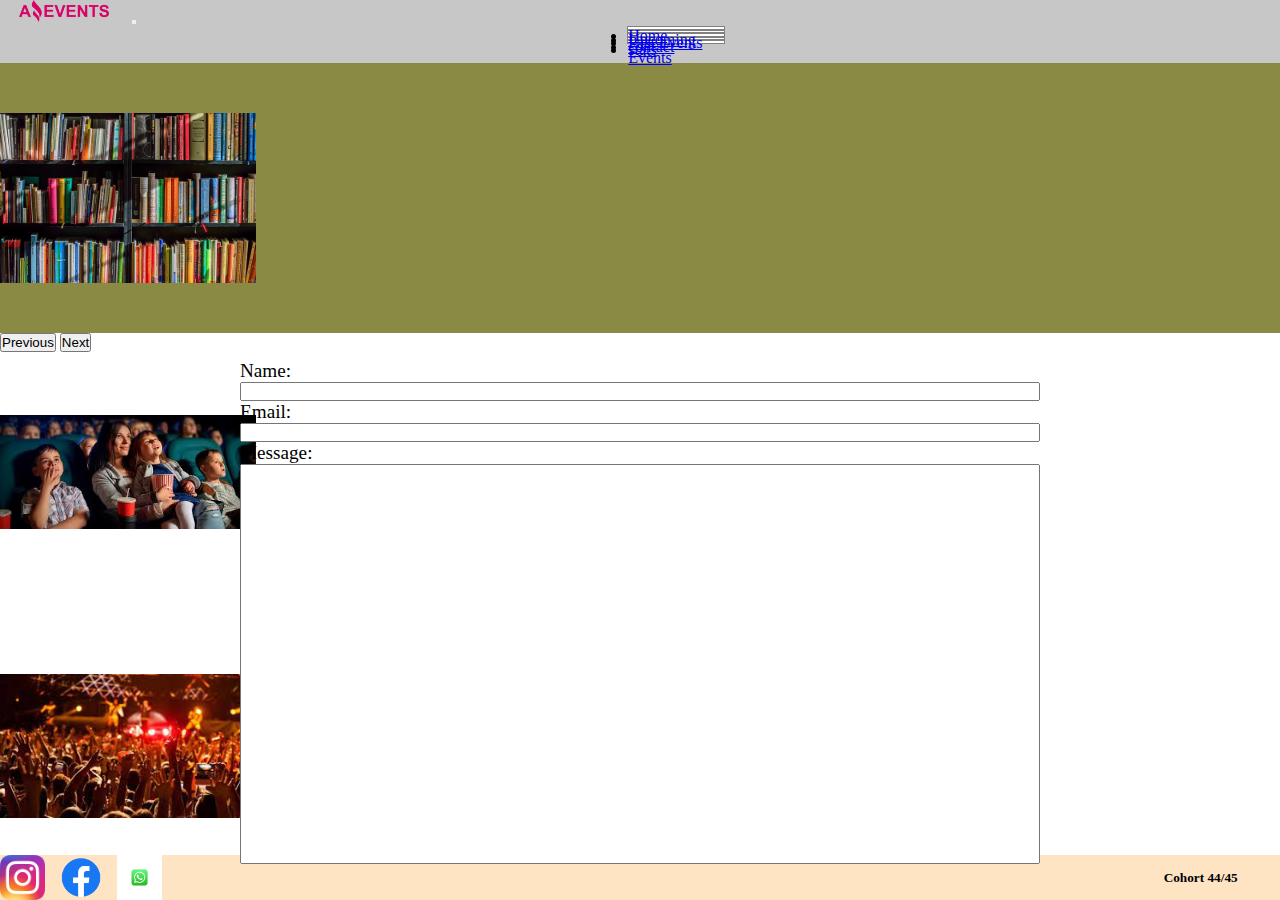
==== contactUS.html @ 6406672c "version 3" ====
<!DOCTYPE html>
<html lang="en">
<head>
    <meta charset="UTF-8">
    <meta http-equiv="X-UA-Compatible" content="IE=edge">
    <meta name="viewport" content="width=device-width, initial-scale=1.0">
    <title>Home</title>
    <link href="https://cdn.jsdelivr.net/npm/bootstrap@5.3.0-alpha1/dist/css/bootstrap.min.css" rel="stylesheet" integrity="sha384-GLhlTQ8iRABdZLl6O3oVMWSktQOp6b7In1Zl3/Jr59b6EGGoI1aFkw7cmDA6j6gD" crossorigin="anonymous">
    <link rel="stylesheet" href="./styles.css">
    <link rel="shortcut icon" href="./imagenes/Logo Amazing Events.png" type="image/x-icon">
</head>
<body>
<header>
    <nav class="navbar navbar-expand-lg bg-body-tertiary p-0" >
        <div class="container-fluid" id="navContainer1">
          <img src="./imagenes/Logo Amazing Events.png" alt="Logo-Company" class="logoCompany">
          <button class="navbar-toggler" type="button" data-bs-toggle="collapse" data-bs-target="#navbarNav" aria-controls="navbarNav" aria-expanded="false" aria-label="Toggle navigation">
            <span class="navbar-toggler-icon"></span>
          </button>
          <div class="collapse navbar-collapse" id="navbarNav">
            <ul class="navbar-nav d-flex justify-content-evenly justify-content-center" id="navbarVarId">
              <li class="nav-item d-flex justify-content-center" id="buttonNav1">
                <a class="nav-link active " aria-current="page" href="#">Home</a>
              </li>
              <li class="nav-item d-flex justify-content-center " id="buttonNav2">
                <a class="nav-link " href="UpcomingEvents.html">Upcoming Events</a>
              </li>
              <li class="nav-item d-flex justify-content-center" id="buttonNav3">
                <a class="nav-link " href="#">Past Events</a>
              </li>
              <li class="nav-item d-flex justify-content-center" id="buttonNav4">
                <a class="nav-link " href="#">contact</a>
              </li>
              <li class="nav-item d-flex justify-content-center" id="buttonNav5">
                <a class="nav-link" href="#">stats</a>
              </li>
            </ul>
          </div>
        </div>
      </nav>
    <div id="carouselExample" class="carousel slide">
      <div class="carousel-inner" id="carouselExample2">
        <div class="carousel-item active">
          <img src="./imagenes/books.jpg" class=" w-100" alt="booksC" id="bibliotecaIMG">
        </div>
        <div class="carousel-item">
          <img src="./imagenes/Cine7.jpg" class=" w-100" alt="cineC" id="idCine">
        </div>
        <div class="carousel-item">
          <img src="./imagenes/Concierto de musica1.jpg" class="d-block w-100" alt="conciertoC" id="conciertImg">
        </div>
      </div>
      <button class="carousel-control-prev" type="button" data-bs-target="#carouselExample" data-bs-slide="prev">
        <span class="carousel-control-prev-icon" aria-hidden="true"></span>
        <span class="visually-hidden">Previous</span>
      </button>
      <button class="carousel-control-next" type="button" data-bs-target="#carouselExample" data-bs-slide="next">
        <span class="carousel-control-next-icon" aria-hidden="true"></span>
        <span class="visually-hidden">Next</span>
      </button>
    </div>
</header>
<main>
    <div class="contedorfomulario">
        <form action="" id="formularioContacto">
                <label for="">Name: </label>
            <input type="text" id="txtName">
                 <label for="">Email: </label>
            <input type="text" id="txtEmail">
                <label for="">Message: </label>
            <input type="text" id="txtMessage">
        </form>
    </div>
  </main>
    <footer>
      <div class="divLogos">
        <img src="./imagenes/instagram.png" alt="instagram-logo">
        <img src="./imagenes/facebookLogo.png" alt="facebook-logo">
        <img src="./imagenes/whatsApp.jpg" alt="whatsApp-logo">
      </div>
      <h5 id="cohort44-45">Cohort 44/45</h5>
    </footer>
<script src="https://cdn.jsdelivr.net/npm/bootstrap@5.3.0-alpha1/dist/js/bootstrap.bundle.min.js" integrity="sha384-w76AqPfDkMBDXo30jS1Sgez6pr3x5MlQ1ZAGC+nuZB+EYdgRZgiwxhTBTkF7CXvN" crossorigin="anonymous"></script>
</body>
</html>
---- styles.css ----
*{
    margin:0;
    padding:0;
    box-sizing: border-box;
}
header{
    height: 40vh;
}

 main{
    height: 55vh;
    display: flex;
    flex-direction: column;
    align-content: space-around;
}

footer{
    height: 5vh;
    display: flex;
    flex-direction: row;
    background-color: bisque;
    align-items: center;
}

.logoCompany{
    height: 35%;
    width:10%;   
}

.container-fluid{
    background-color: rgba(128, 128, 128, 0.438);
}

#navbarNav{
    display: flex;
    justify-content: flex-end;
}

#buttonNav1,
#buttonNav2,
#buttonNav3,
#buttonNav4,
#buttonNav5{
    background-color: white;
    border: 1px solid gray;
    align-content: center;
    width: 15%;
    height: 3%;
}

#navbarVarId{
    width:51vw;
}

#navContainer1{
    height: 7vh;
}

.tituloNav{
    height: 7vh;
}
#tituloNav{
    display: flex;
    flex-direction: row;
    justify-content: space-between;
    padding:3%;
}

#carouselExample2{
    height: 30vh;
    width: 100%;
    background-color: rgb(138, 138, 68);
}

#idCine,
#bibliotecaIMG,
#conciertImg{
    height:30vh;
    width:20%;
}

.ChecksYBusqueda{
    display: flex;
    flex-direction: row;
    justify-content: space-between;
}

.ChecksYBusqueda2{
    display: flex;
    flex-direction: row;
    justify-content:space-around;
    align-items: center;
    width:60%;
} 

.searchAndTxt{
    display: flex;
    flex-direction: row;
    justify-content:center;
    align-items: center;
    width:40%;
}

#textSearch{
    height: 20%;
    width:40%;
}
#botonBuscarTxt{
    height: 20%;
}

#botonBuscarTxt2{
    height: 100%;
    display: flex;
    align-items: center;
}

.contenedorCardsHome{
    display: flex;
    flex-direction: row;
    justify-content: space-around;
    margin-top: 3rem;
}

img{
    object-fit: contain;
}

.divLogos{
    display: flex;
    flex-direction: row;
    height: 5vh;
    width: 100vw;
}

#cohort44-45{
    width: 10%;
    margin: 0;
}

.contedorfomulario{
    width:100vw;
    height: 100vh;
    display: flex;
    justify-content: center;
    align-items: center;
    margin-bottom: 4rem;
}

#formularioContacto{
    display: flex; 
    flex-direction: column;
    align-items: flex-start;
    height: 100%;;
    justify-content: center;
   /* margin-left: 30rem; */
}

#txtMessage
{
    height: 25rem;
    width: 50rem;
}


#txtName, 
#txtEmail{
    width: 50rem;
}
label{
    font-size: larger;
}
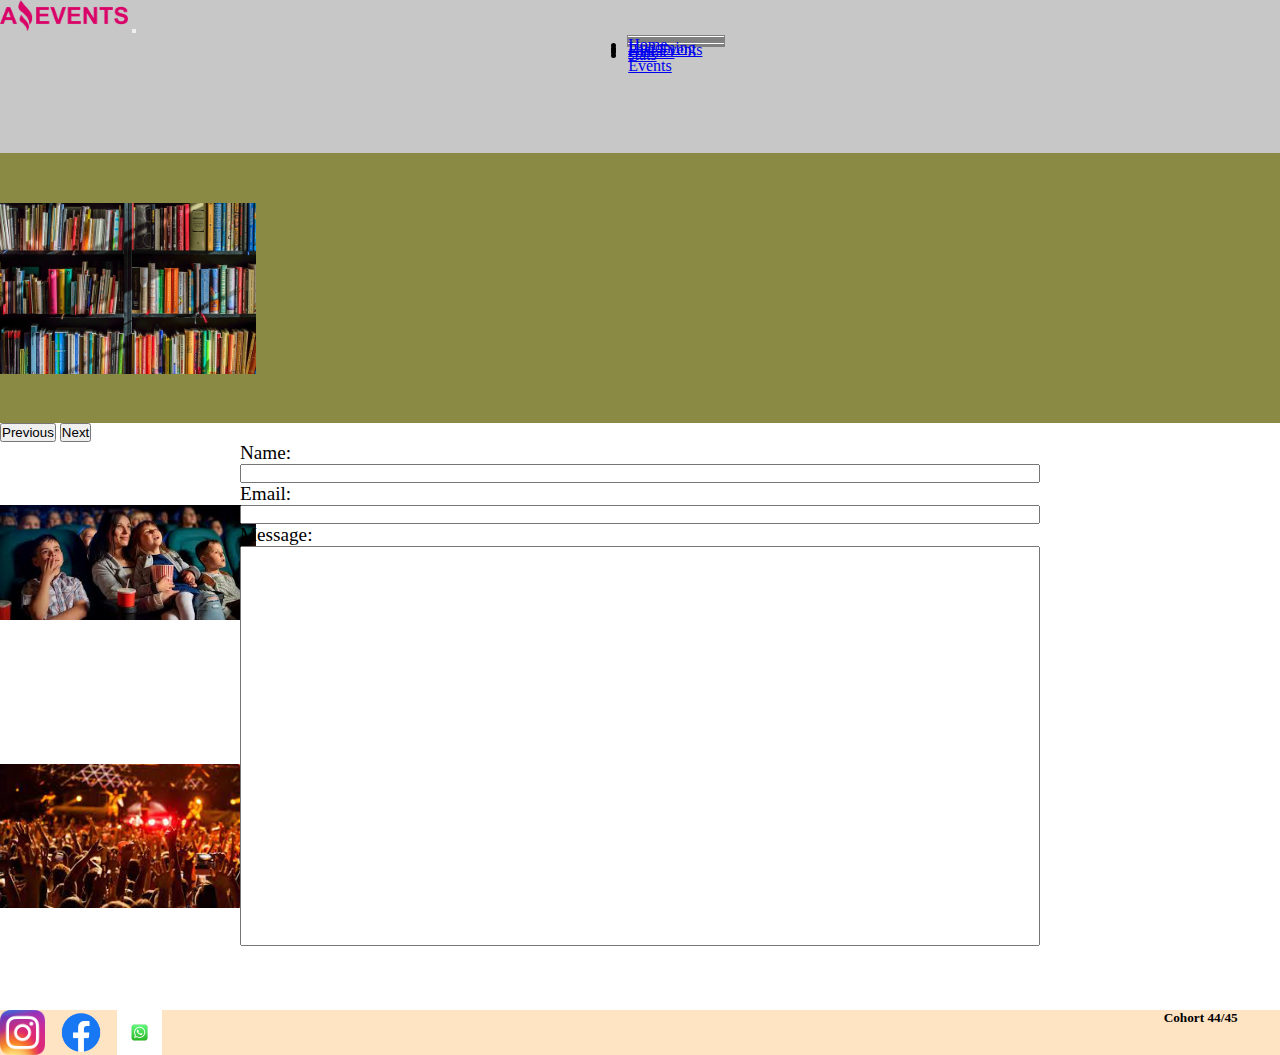
==== commit c74ef4f2: "version 4" ====
--- a/contactUS.html
+++ b/contactUS.html
@@ -10,7 +10,7 @@
     <link rel="shortcut icon" href="./imagenes/Logo Amazing Events.png" type="image/x-icon">
 </head>
 <body>
-<header>
+  <header>
     <nav class="navbar navbar-expand-lg bg-body-tertiary p-0" >
         <div class="container-fluid" id="navContainer1">
           <img src="./imagenes/Logo Amazing Events.png" alt="Logo-Company" class="logoCompany">
@@ -20,19 +20,19 @@
           <div class="collapse navbar-collapse" id="navbarNav">
             <ul class="navbar-nav d-flex justify-content-evenly justify-content-center" id="navbarVarId">
               <li class="nav-item d-flex justify-content-center" id="buttonNav1">
-                <a class="nav-link active " aria-current="page" href="#">Home</a>
+                <a class="nav-link active p-0 fs-6" aria-current="page" href="#">Home</a>
               </li>
               <li class="nav-item d-flex justify-content-center " id="buttonNav2">
-                <a class="nav-link " href="UpcomingEvents.html">Upcoming Events</a>
+                <a class="nav-link p-0 fs-6" href="UpcomingEvents.html">Upcoming Events</a>
               </li>
               <li class="nav-item d-flex justify-content-center" id="buttonNav3">
-                <a class="nav-link " href="#">Past Events</a>
+                <a class="nav-link p-0 fs-6" href="pastEvents.html">Past Events</a>
               </li>
               <li class="nav-item d-flex justify-content-center" id="buttonNav4">
-                <a class="nav-link " href="#">contact</a>
+                <a class="nav-link p-0 fs-6" href="contactUS.html">contact</a>
               </li>
               <li class="nav-item d-flex justify-content-center" id="buttonNav5">
-                <a class="nav-link" href="#">stats</a>
+                <a class="nav-link p-0 fs-6" href="stats.html">stats</a>
               </li>
             </ul>
           </div>
--- a/styles.css
+++ b/styles.css
@@ -4,22 +4,26 @@
     box-sizing: border-box;
 }
 header{
-    height: 40vh;
+    min-height: 40vh;
 }
 
  main{
-    height: 55vh;
+    min-height: 55vh;
     display: flex;
     flex-direction: column;
     align-content: space-around;
 }
 
 footer{
-    height: 5vh;
+    min-height: 5vh;
     display: flex;
     flex-direction: row;
     background-color: bisque;
     align-items: center;
+}
+
+h5{
+    object-fit: contain;
 }
 
 .logoCompany{
@@ -34,6 +38,7 @@
 #navbarNav{
     display: flex;
     justify-content: flex-end;
+    flex-wrap: wrap;
 }
 
 #buttonNav1,
@@ -45,7 +50,7 @@
     border: 1px solid gray;
     align-content: center;
     width: 15%;
-    height: 3%;
+    height: 2%;
 }
 
 #navbarVarId{
@@ -53,7 +58,7 @@
 }
 
 #navContainer1{
-    height: 7vh;
+    min-height: 7vh;
 }
 
 .tituloNav{
@@ -83,6 +88,7 @@
     display: flex;
     flex-direction: row;
     justify-content: space-between;
+    flex-wrap: wrap;
 }
 
 .ChecksYBusqueda2{
@@ -91,14 +97,20 @@
     justify-content:space-around;
     align-items: center;
     width:60%;
+    flex-wrap: wrap;
 } 
 
+a{
+    font-stretch: normal;
+}
+
 .searchAndTxt{
     display: flex;
     flex-direction: row;
     justify-content:center;
     align-items: center;
     width:40%;
+    flex-wrap: wrap;
 }
 
 #textSearch{
@@ -119,13 +131,15 @@
     display: flex;
     flex-direction: row;
     justify-content: space-around;
-    margin-top: 3rem;
+    flex-wrap: wrap;
 }
 
 img{
     object-fit: contain;
 }
 
+
+
 .divLogos{
     display: flex;
     flex-direction: row;
@@ -134,13 +148,14 @@
 }
 
 #cohort44-45{
-    width: 10%;
+    width: 10vw;
+    height: 5vh;
     margin: 0;
 }
 
 .contedorfomulario{
     width:100vw;
-    height: 100vh;
+    /* height: 100vh; */
     display: flex;
     justify-content: center;
     align-items: center;
@@ -169,4 +184,31 @@
 }
 label{
     font-size: larger;
+}
+
+#cardPastEvents{
+    display: flex;
+    justify-content: center;
+    align-items: center;
+    height: 55vh;
+    width: 100vw;
+}
+
+#cardMarathon{
+    width: 60%;
+}
+
+#contenedorCard{
+    height: 100%;
+    width: 100%;
+}
+
+tr, td{
+    border: 1px solid black;
+    width: 20vh;
+}
+
+th{
+    border: 1px solid black;
+    background-color: gray;
 }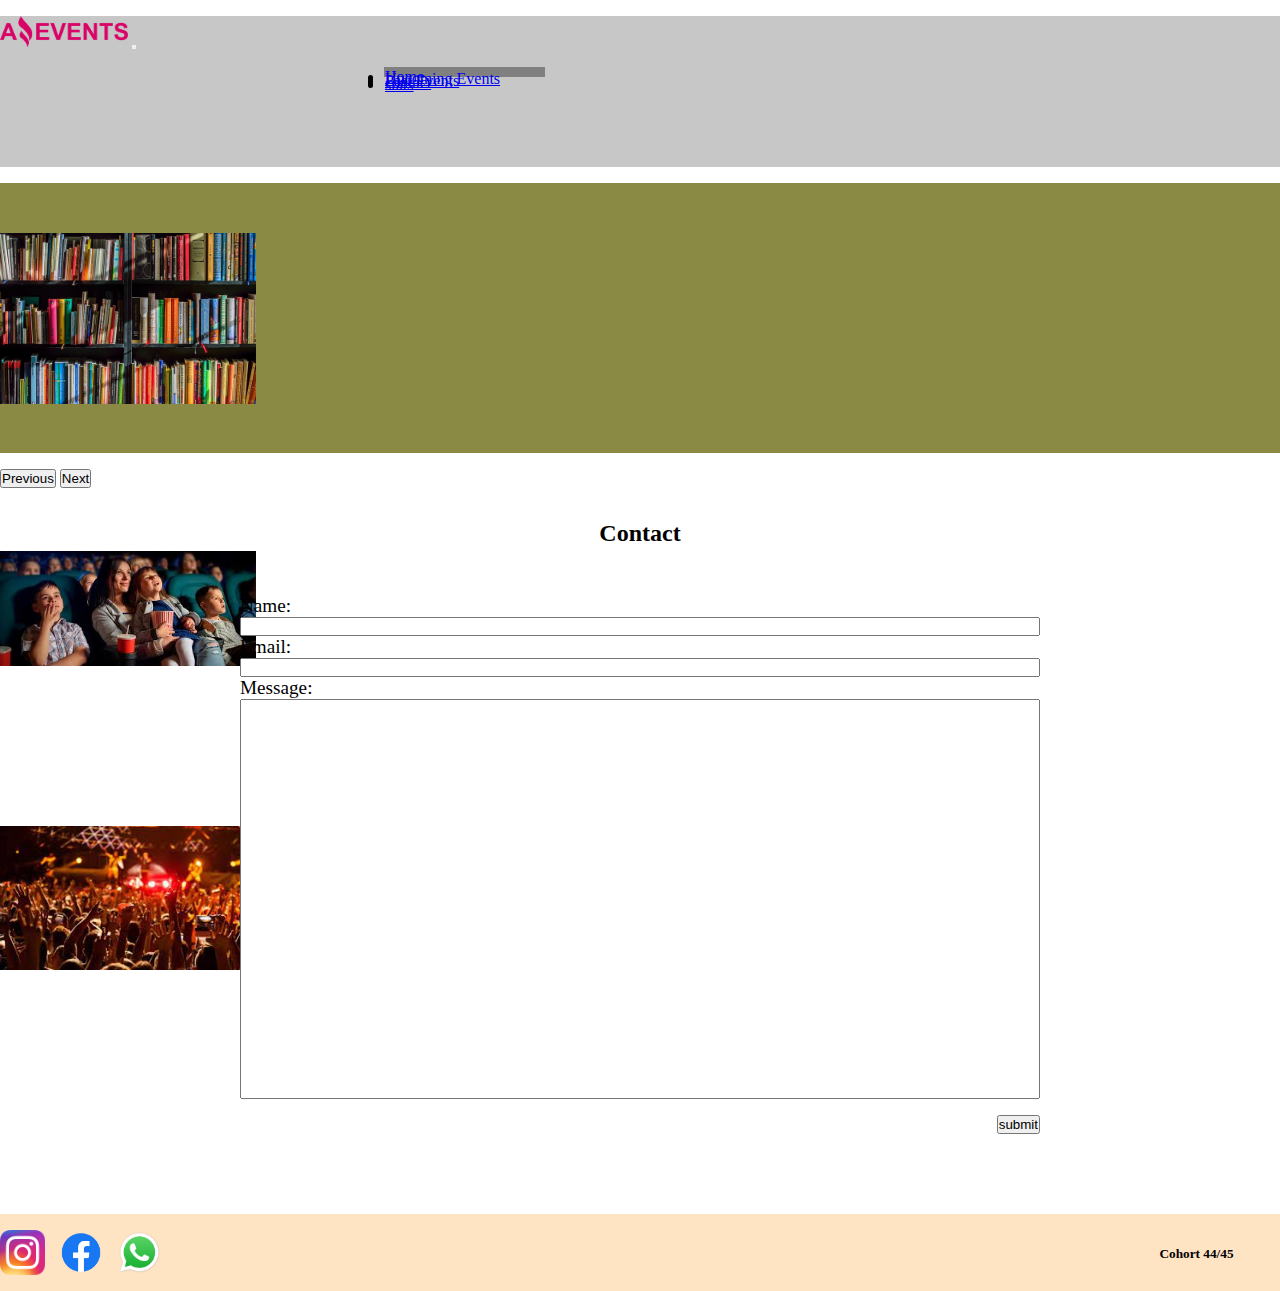
==== commit 379879c2: "Version 5" ====
--- a/contactUS.html
+++ b/contactUS.html
@@ -4,7 +4,7 @@
     <meta charset="UTF-8">
     <meta http-equiv="X-UA-Compatible" content="IE=edge">
     <meta name="viewport" content="width=device-width, initial-scale=1.0">
-    <title>Home</title>
+    <title>Contact Us</title>
     <link href="https://cdn.jsdelivr.net/npm/bootstrap@5.3.0-alpha1/dist/css/bootstrap.min.css" rel="stylesheet" integrity="sha384-GLhlTQ8iRABdZLl6O3oVMWSktQOp6b7In1Zl3/Jr59b6EGGoI1aFkw7cmDA6j6gD" crossorigin="anonymous">
     <link rel="stylesheet" href="./styles.css">
     <link rel="shortcut icon" href="./imagenes/Logo Amazing Events.png" type="image/x-icon">
@@ -59,16 +59,22 @@
         <span class="visually-hidden">Next</span>
       </button>
     </div>
+    <div class="TitlePage">
+      <h2>Contact</h2>
+    </div>
 </header>
 <main>
     <div class="contedorfomulario">
         <form action="" id="formularioContacto">
-                <label for="">Name: </label>
+            <label for="">Name: </label>
             <input type="text" id="txtName">
-                 <label for="">Email: </label>
-            <input type="text" id="txtEmail">
-                <label for="">Message: </label>
+            <label for="">Email: </label>
+            <input type="text" id="txtEmail"> 
+            <label for="">Message: </label>
             <input type="text" id="txtMessage">
+            <div class="buttonSubmit">
+              <input type="submit" value="submit">
+            </div>
         </form>
     </div>
   </main>
@@ -76,7 +82,7 @@
       <div class="divLogos">
         <img src="./imagenes/instagram.png" alt="instagram-logo">
         <img src="./imagenes/facebookLogo.png" alt="facebook-logo">
-        <img src="./imagenes/whatsApp.jpg" alt="whatsApp-logo">
+        <img src="./imagenes/whatsApp.png" alt="whatsApp-logo">
       </div>
       <h5 id="cohort44-45">Cohort 44/45</h5>
     </footer>
--- a/styles.css
+++ b/styles.css
@@ -76,6 +76,11 @@
     width: 100%;
     background-color: rgb(138, 138, 68);
 }
+.TitlePage{
+    display: flex;
+    justify-content: center;
+    padding: 1rem;
+}
 
 #idCine,
 #bibliotecaIMG,
@@ -132,6 +137,7 @@
     flex-direction: row;
     justify-content: space-around;
     flex-wrap: wrap;
+    margin-bottom: 1rem;
 }
 
 img{
@@ -150,11 +156,12 @@
 #cohort44-45{
     width: 10vw;
     height: 5vh;
-    margin: 0;
+    margin-top: 2rem;
+    text-align: center;
 }
 
 .contedorfomulario{
-    width:100vw;
+    width:100%;
     /* height: 100vh; */
     display: flex;
     justify-content: center;
@@ -171,6 +178,13 @@
    /* margin-left: 30rem; */
 }
 
+.buttonSubmit{
+    display: flex;
+    justify-content: flex-end;
+    margin-top: 1rem;
+    width: 100%;
+}
+
 #txtMessage
 {
     height: 25rem;
@@ -211,4 +225,213 @@
 th{
     border: 1px solid black;
     background-color: gray;
+}
+
+
+@media only screen and (min-width: 425px) and (max-width: 767px) {
+
+    #buttonNav1,
+    #buttonNav2,
+    #buttonNav3,
+    #buttonNav4,
+    #buttonNav5{
+        background-color: white;
+        border: 1px solid gray;
+        align-content: center;
+        width: 60%;
+        height: 2%;
+    } 
+
+    #navbarVarId{
+        margin-right: 3rem;
+    }
+
+    #txtName, 
+    #txtEmail,
+    #txtMessage{
+        width: 100%;
+    }
+
+    li{
+        margin-top: 0.5rem;
+        margin-bottom: 0.5rem;
+    }
+
+    .ChecksYBusqueda{
+        display: flex;
+        flex-direction: column;
+        justify-content: space-between;
+        flex-wrap: wrap;
+    }
+    .searchAndTxt{
+        display: flex;
+        flex-direction: row;
+        justify-content:center;
+        align-items: center;
+        width:100%;
+        flex-wrap: wrap;
+    }
+    .ChecksYBusqueda2{
+        display: flex;
+        flex-direction: row;
+        justify-content:space-around;
+        align-items: center;
+        width:100%;
+        flex-wrap: wrap;
+    } 
+
+    #formularioContacto{
+        width:100%;
+    }
+
+    #botonBuscarTxt{
+        height: 1.5rem;
+        display: flex;
+        align-items: center;
+    }
+
+    div{
+        margin-top: 1rem;
+        margin-bottom: 1rem;
+    }
+
+    #cohort44-45{
+        width: 20vw;
+        height: 5vh;
+        margin: 0;
+    }
+
+}
+
+@media only screen and (min-width: 768px) and (max-width: 1023px) {
+    li{
+        margin-top: 0.5rem;
+        margin-bottom: 0.5rem;
+    }
+
+    div{
+        margin-top: 1rem;
+        margin-bottom: 1rem;
+    }
+
+    ul{
+        margin-right: 2rem;
+    }
+
+    .formularioContacto{
+        width: 100%;
+    }
+
+    #txtName, 
+    #txtEmail,
+    #txtMessage{
+        width: 40rem;
+    }
+
+    #buttonNav1,
+    #buttonNav2,
+    #buttonNav3,
+    #buttonNav4,
+    #buttonNav5{
+        background-color: white;
+        border: 1px solid gray;
+        align-content: center;
+        width: 32%;
+        height: 2%;
+    } 
+
+    #cohort44-45{
+        width: 21vw;
+        height: 4vh;
+        margin: 0;
+    }
+
+    .ChecksYBusqueda{
+        display: flex;
+        flex-direction: column;
+        justify-content: space-between;
+        flex-wrap: wrap;
+    }
+    .searchAndTxt{
+        display: flex;
+        flex-direction: row;
+        justify-content:center;
+        align-items: center;
+        width:100%;
+        flex-wrap: wrap;
+    }
+    .ChecksYBusqueda2{
+        display: flex;
+        flex-direction: row;
+        justify-content:space-around;
+        align-items: center;
+        width:100%;
+        flex-wrap: wrap;
+    } 
+
+    #botonBuscarTxt{
+        height: 1.5rem;
+        display: flex;
+        align-items: center;
+    }
+
+    
+}
+
+@media only screen and (min-width: 1024px) and (max-width: 1439px) {
+    div{
+        margin-top: 1rem;
+        margin-bottom: 1rem;
+    }
+
+    #buttonNav1,
+    #buttonNav2,
+    #buttonNav3,
+    #buttonNav4,
+    #buttonNav5{
+        background-color: white;
+        border: 1px solid gray;
+        align-content: center;
+        width: 18%;
+        height: 2%;
+    } 
+
+    #navbarVarId{
+        width: 80vw;
+    }
+    
+    #textSearch{
+        height: 20%;
+        width:15rem;
+    }
+
+    #navbarVarId{
+        width:70vw;
+    }
+
+    #cohort44-45{
+        width:15vw;
+    }
+
+}
+
+@media only screen and (min-width: 1440px) and (max-width: 2559px) {
+
+    #navbarVarId{
+        width: 55vw;
+    }
+
+    #buttonNav1,
+    #buttonNav2,
+    #buttonNav3,
+    #buttonNav4,
+    #buttonNav5{
+        background-color: white;
+        border: 1px solid gray;
+        align-content: center;
+        width: 16%;
+        height: 2%;
+    } 
+
+
 }